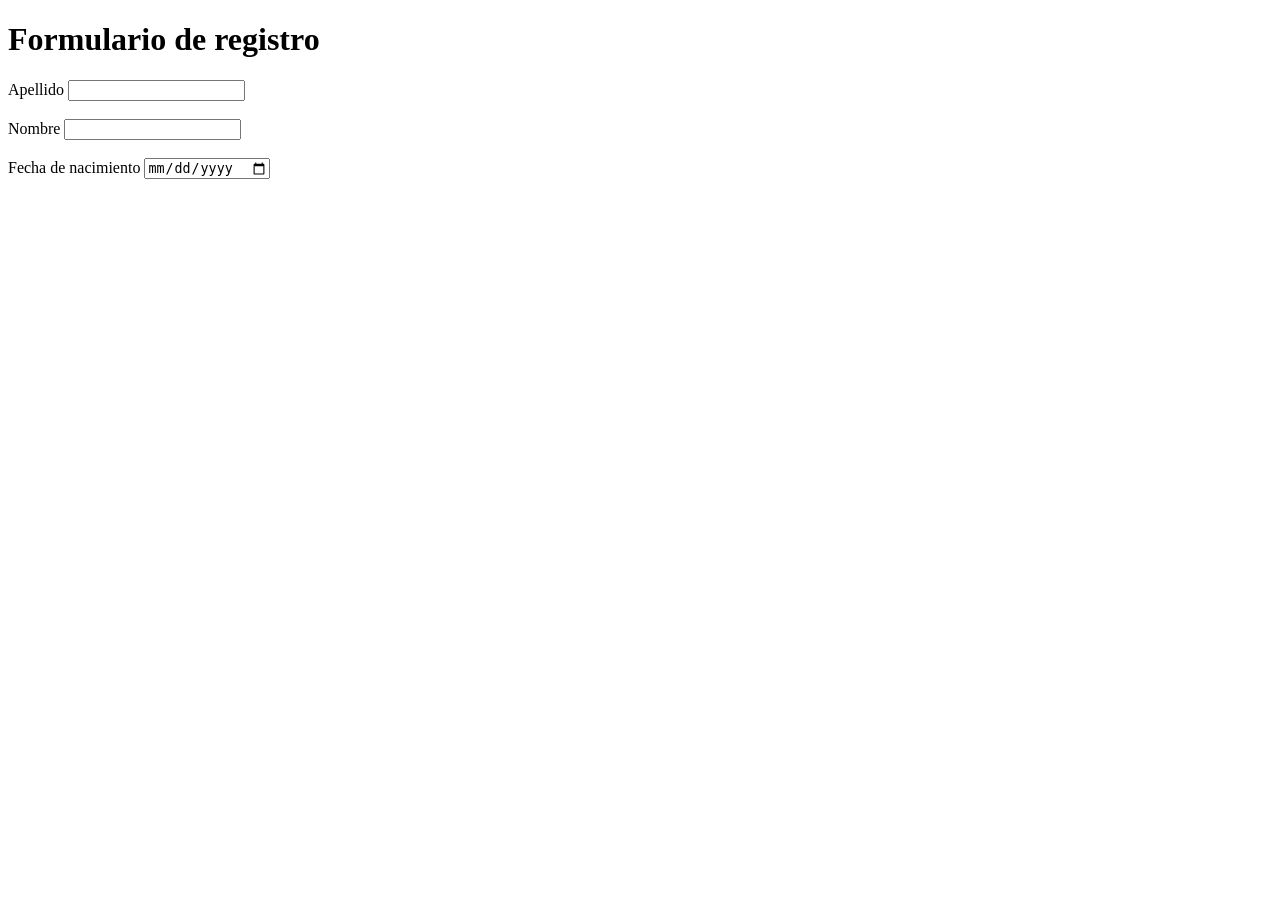
==== Formulario.html @ 4bebab76 "Update Formulario.html" ====
<!DOCTYPE html>
<html lang="en">
<head>
    <meta charset="UTF-8">
    <meta name="viewport" content="width=device-width, initial-scale=1.0">
    <script src="Formulario.js"></script>
    <title>Formulario de registro</title>
</head>
<body>
  <div id="formulario">
    <form>

        <h1> Formulario de registro</h1> 
        <label for="apellido"> Apellido </label>
        <input type="text" id="apellido"> <br> <br>
        <label for="nombre"> Nombre </label> 
        <input type="text" id="nombre"> <br> <br>
        <label for="fechaDeNacimiento"> Fecha de nacimiento </label>
        <input type="date" id="fechaDeNacimiento"> 

    </form>  
   </div>  
</body>
</html>
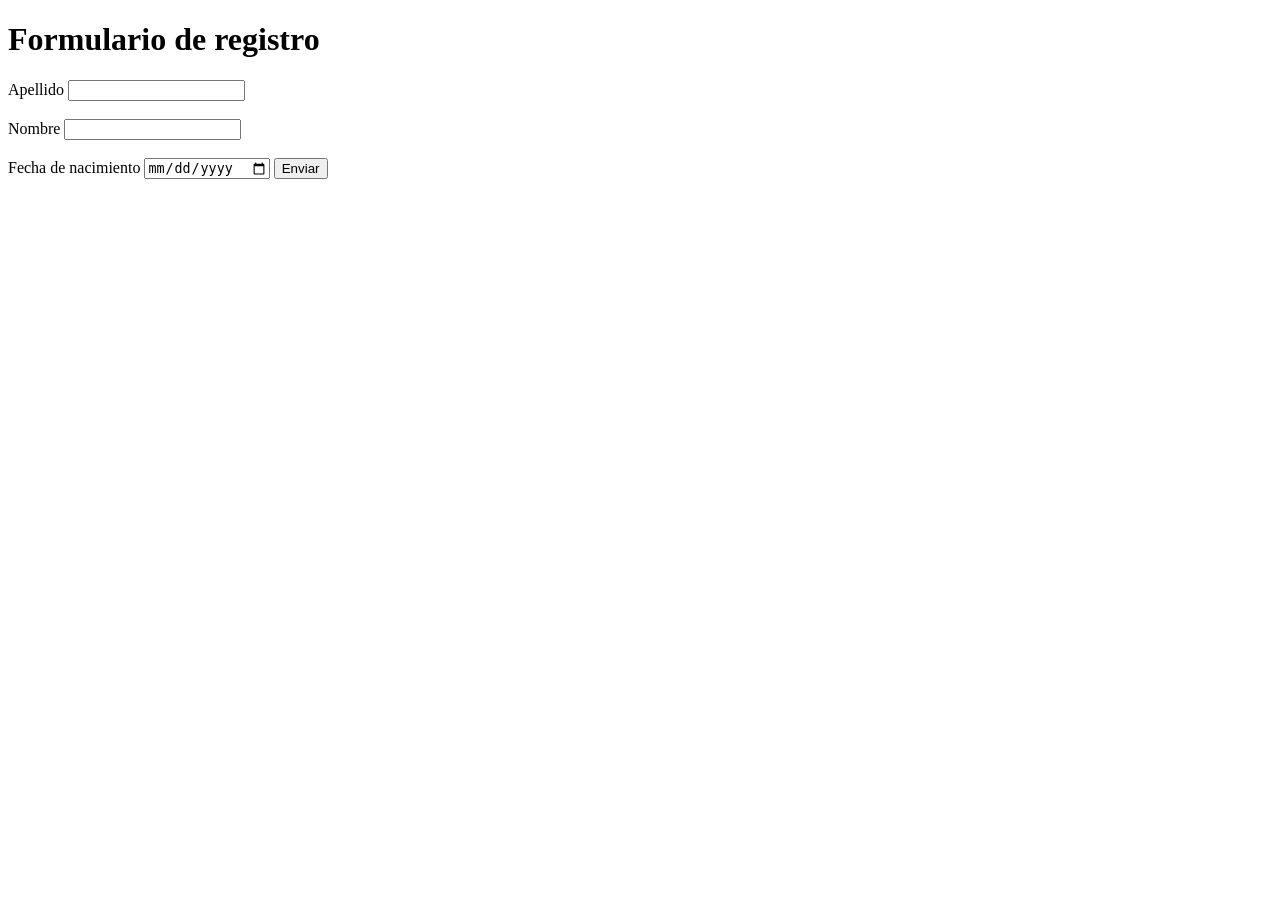
==== commit 47d33347: "cambios" ====
--- a/Formulario.html
+++ b/Formulario.html
@@ -8,17 +8,16 @@
 </head>
 <body>
   <div id="formulario">
-    <form>
-
+      <form>
         <h1> Formulario de registro</h1> 
         <label for="apellido"> Apellido </label>
-        <input type="text" id="apellido"> <br> <br>
+        <input type="text" id="apellido" name="apellido"> <br> <br>
         <label for="nombre"> Nombre </label> 
-        <input type="text" id="nombre"> <br> <br>
+        <input type="text" id="nombre" name="nombre"> <br> <br>
         <label for="fechaDeNacimiento"> Fecha de nacimiento </label>
-        <input type="date" id="fechaDeNacimiento"> 
-
-    </form>  
+        <input type="date" id="fechaDeNacimiento" name="fechaDeNacimiento">
+        <input type="submit" value="Enviar">
+      </form>
    </div>  
 </body>
 </html>
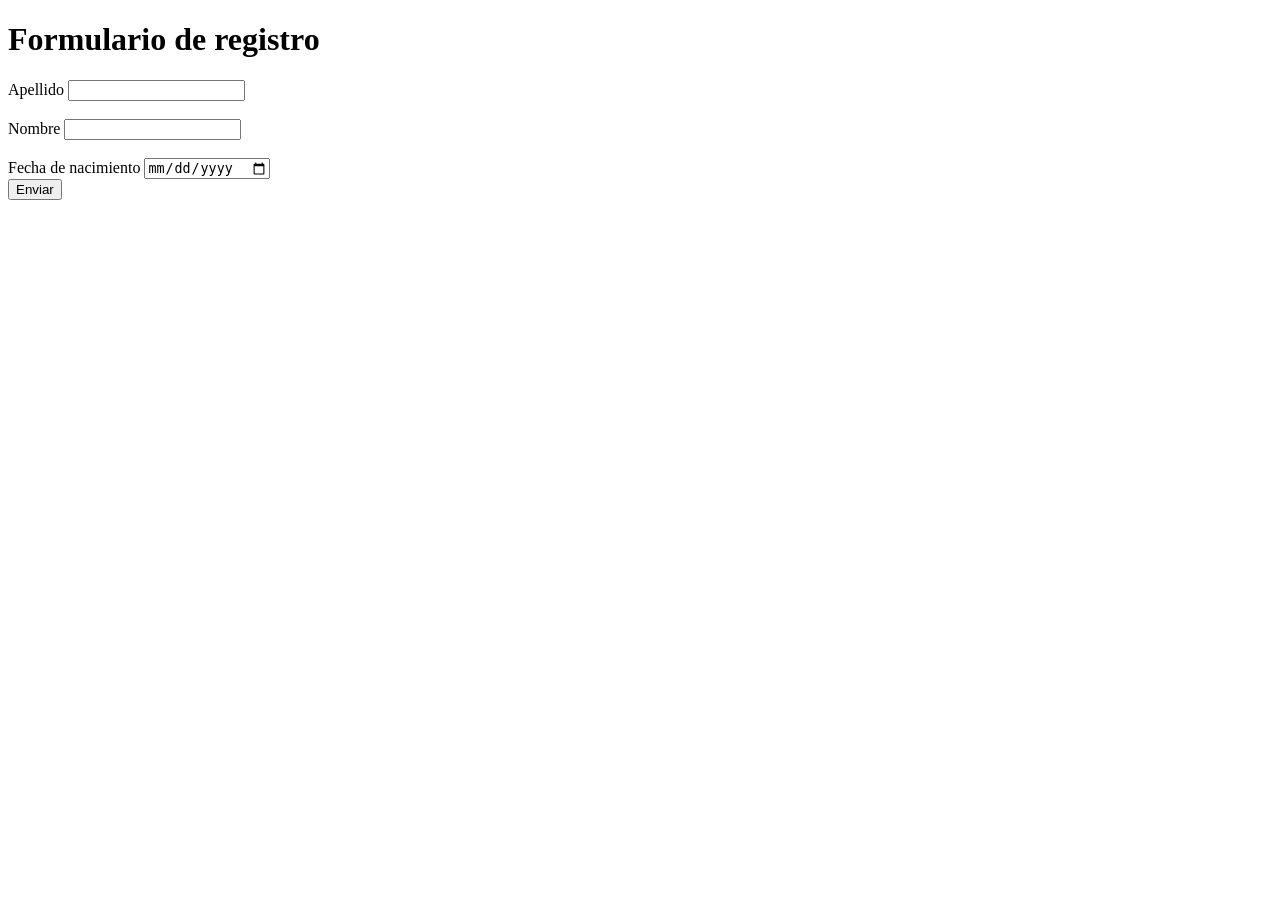
==== commit d6899f46: "Update Formulario.html" ====
--- a/Formulario.html
+++ b/Formulario.html
@@ -15,7 +15,7 @@
         <label for="nombre"> Nombre </label> 
         <input type="text" id="nombre" name="nombre"> <br> <br>
         <label for="fechaDeNacimiento"> Fecha de nacimiento </label>
-        <input type="date" id="fechaDeNacimiento" name="fechaDeNacimiento">
+        <input type="date" id="fechaDeNacimiento" name="fechaDeNacimiento"> <br>
         <input type="submit" value="Enviar">
       </form>
    </div>  
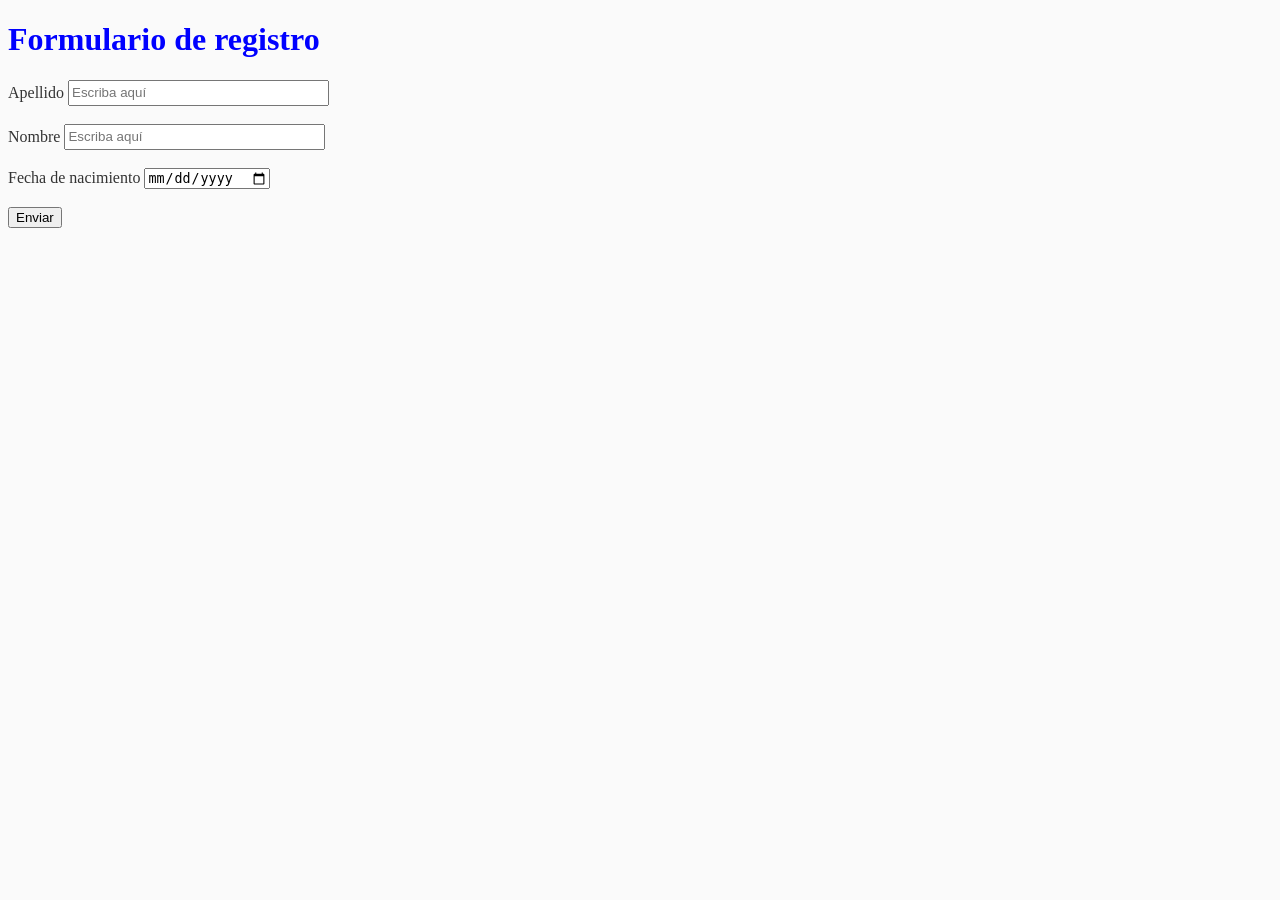
==== commit c0511663: "cambios" ====
--- a/Formulario.html
+++ b/Formulario.html
@@ -1,23 +1,28 @@
 <!DOCTYPE html>
-<html lang="en">
+<html lang="es">
 <head>
     <meta charset="UTF-8">
     <meta name="viewport" content="width=device-width, initial-scale=1.0">
-    <script src="Formulario.js"></script>
+    <link rel="stylesheet" href="Formulario.css">
     <title>Formulario de registro</title>
 </head>
 <body>
   <div id="formulario">
-      <form>
-        <h1> Formulario de registro</h1> 
-        <label for="apellido"> Apellido </label>
-        <input type="text" id="apellido" name="apellido"> <br> <br>
-        <label for="nombre"> Nombre </label> 
-        <input type="text" id="nombre" name="nombre"> <br> <br>
-        <label for="fechaDeNacimiento"> Fecha de nacimiento </label>
-        <input type="date" id="fechaDeNacimiento" name="fechaDeNacimiento"> <br>
-        <input type="submit" value="Enviar">
-      </form>
-   </div>  
+    <form>
+      <h1> Formulario de registro</h1> 
+
+      <label for="apellido"> Apellido </label>
+      <input type="text" id="apellido" name="apellido" placeholder="Escriba aquí"> <br> <br>
+
+      <label for="nombre"> Nombre </label> 
+      <input type="text" id="nombre" name="nombre" placeholder="Escriba aquí"> <br> <br>
+
+      <label for="fechaDeNacimiento"> Fecha de nacimiento </label>
+      <input type="date" id="fechaDeNacimiento" name="fechaDeNacimiento"> <br><br>
+
+      <input type="submit" value="Enviar">
+    </form>  
+  </div>
+  <script src="Formulario.js" ></script>
 </body>
 </html>
--- a/Formulario.css
+++ b/Formulario.css
@@ -0,0 +1,14 @@
+body {
+    background-color: #fafafa;
+    color: #333;
+  }
+
+  h1 {
+    color: blue;
+  }
+
+#apellido, #nombre {
+    width: 20%;
+    height: 1.5em;
+}
+
